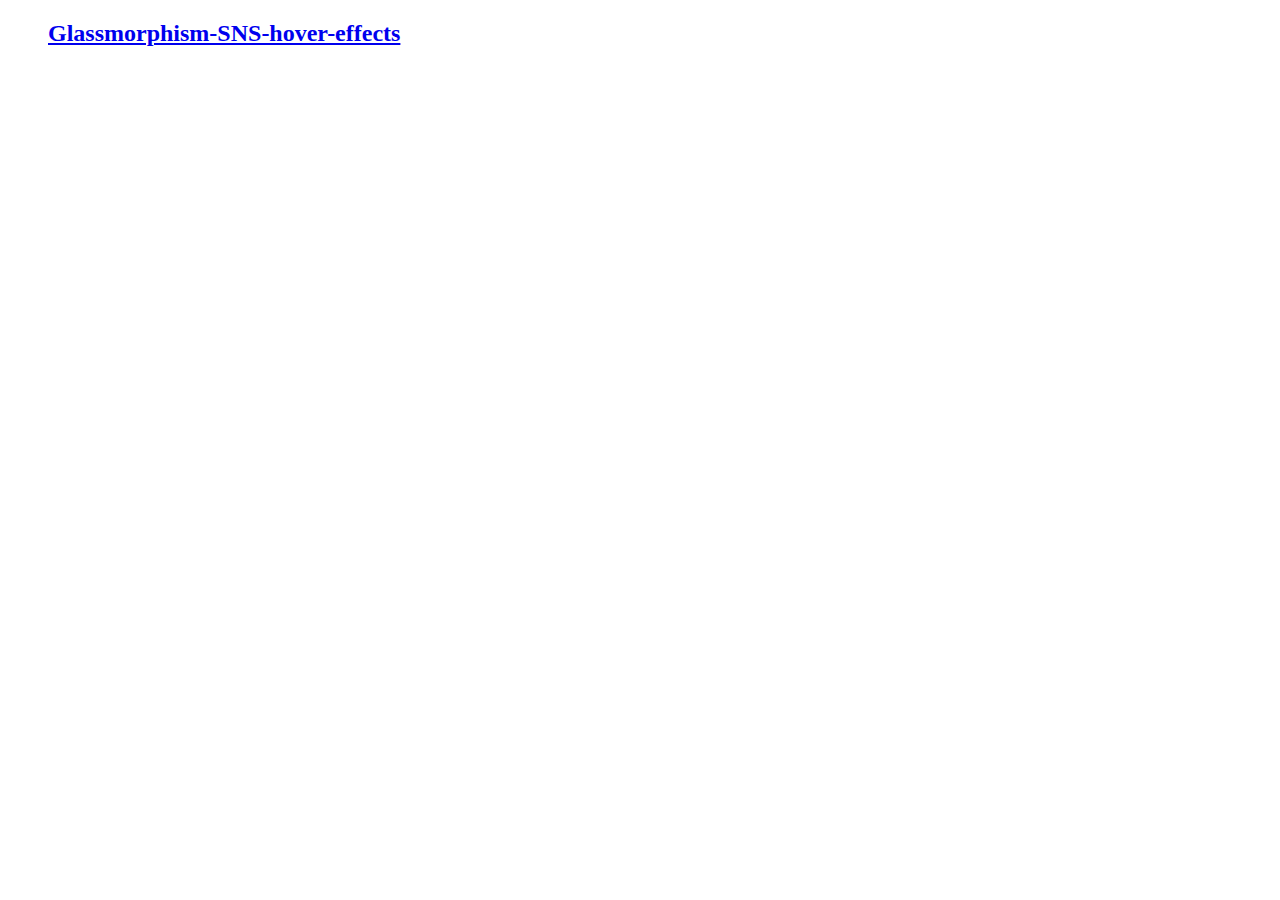
==== index.html @ beea9004 "commit2" ====
<!DOCTYPE html>
<html lang="en">
<head>
    <meta charset="UTF-8">
    <meta name="viewport" content="width=device-width, initial-scale=1.0">
    <title>Lobby</title>
</head>
<body>
    <table>
        <ul><a href="Glassmorphism-SNS-hover-effects/index.html"><h2>Glassmorphism-SNS-hover-effects</h2></a></ul>
    </table>
</body>
</html>
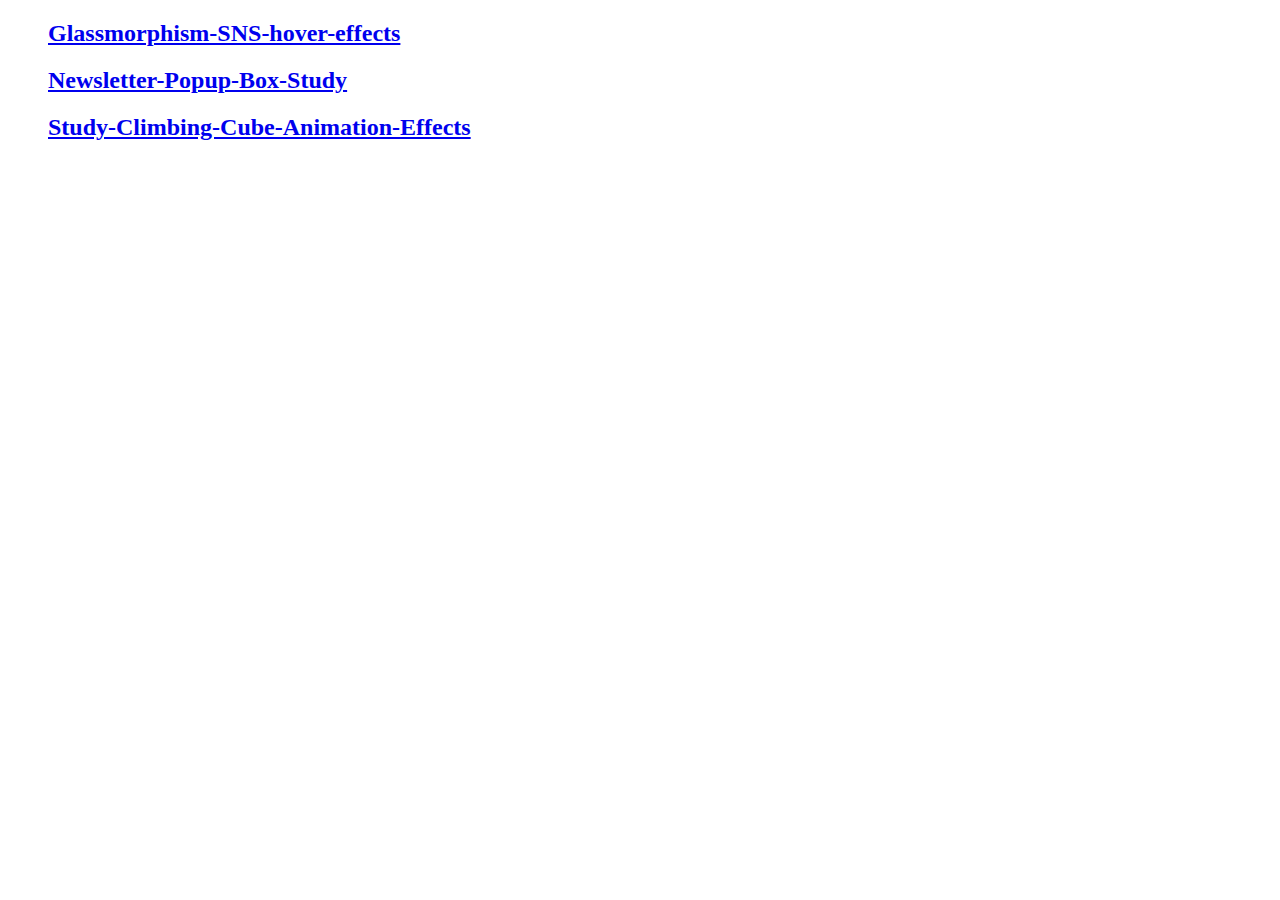
==== commit 9dd26d84: "Push Study-Climbing-Cube-Animation-Effects" ====
--- a/index.html
+++ b/index.html
@@ -8,6 +8,10 @@
 <body>
     <table>
         <ul><a href="Glassmorphism-SNS-hover-effects/index.html"><h2>Glassmorphism-SNS-hover-effects</h2></a></ul>
+        <ul><a href="Newsletter-Popup-Box-Study/index.html"><h2> Newsletter-Popup-Box-Study </h2></a></ul>
+        <ul><a href="Study-Climbing-Cube-Animation-Effects/index.html"><h2> Study-Climbing-Cube-Animation-Effects </h2></a></ul>
+        <ul><a href=""><h2>  </h2></a></ul>
+        
     </table>
 </body>
 </html>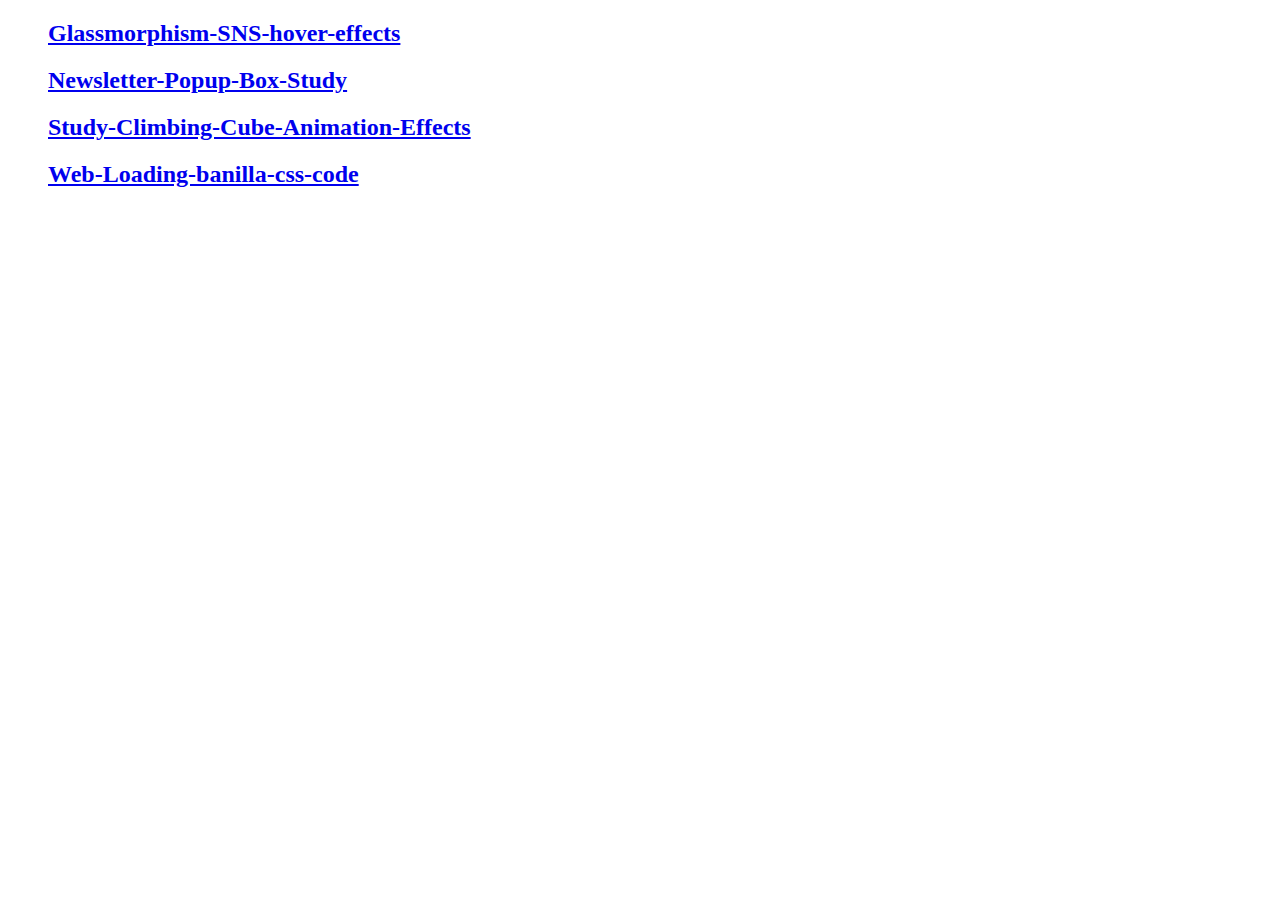
==== commit 0a4de21f: "Relocate route" ====
--- a/index.html
+++ b/index.html
@@ -7,11 +7,10 @@
 </head>
 <body>
     <table>
-        <ul><a href="Glassmorphism-SNS-hover-effects/index.html"><h2>Glassmorphism-SNS-hover-effects</h2></a></ul>
-        <ul><a href="Newsletter-Popup-Box-Study/index.html"><h2> Newsletter-Popup-Box-Study </h2></a></ul>
-        <ul><a href="Study-Climbing-Cube-Animation-Effects/index.html"><h2> Study-Climbing-Cube-Animation-Effects </h2></a></ul>
-        <ul><a href=""><h2>  </h2></a></ul>
-        
+        <ul><a href="Html-CSS/Glassmorphism-SNS-hover-effects/index.html"><h2>Glassmorphism-SNS-hover-effects</h2></a></ul>
+        <ul><a href="Html-CSS/Newsletter-Popup-Box-Study/index.html"><h2> Newsletter-Popup-Box-Study </h2></a></ul>
+        <ul><a href="Html-CSS/Study-Climbing-Cube-Animation-Effects/index.html"><h2> Study-Climbing-Cube-Animation-Effects </h2></a></ul>
+        <ul><a href="Html-CSS/Web-Loading-banilla-css-code/index.html"><h2> Web-Loading-banilla-css-code </h2></a></ul>
     </table>
 </body>
 </html>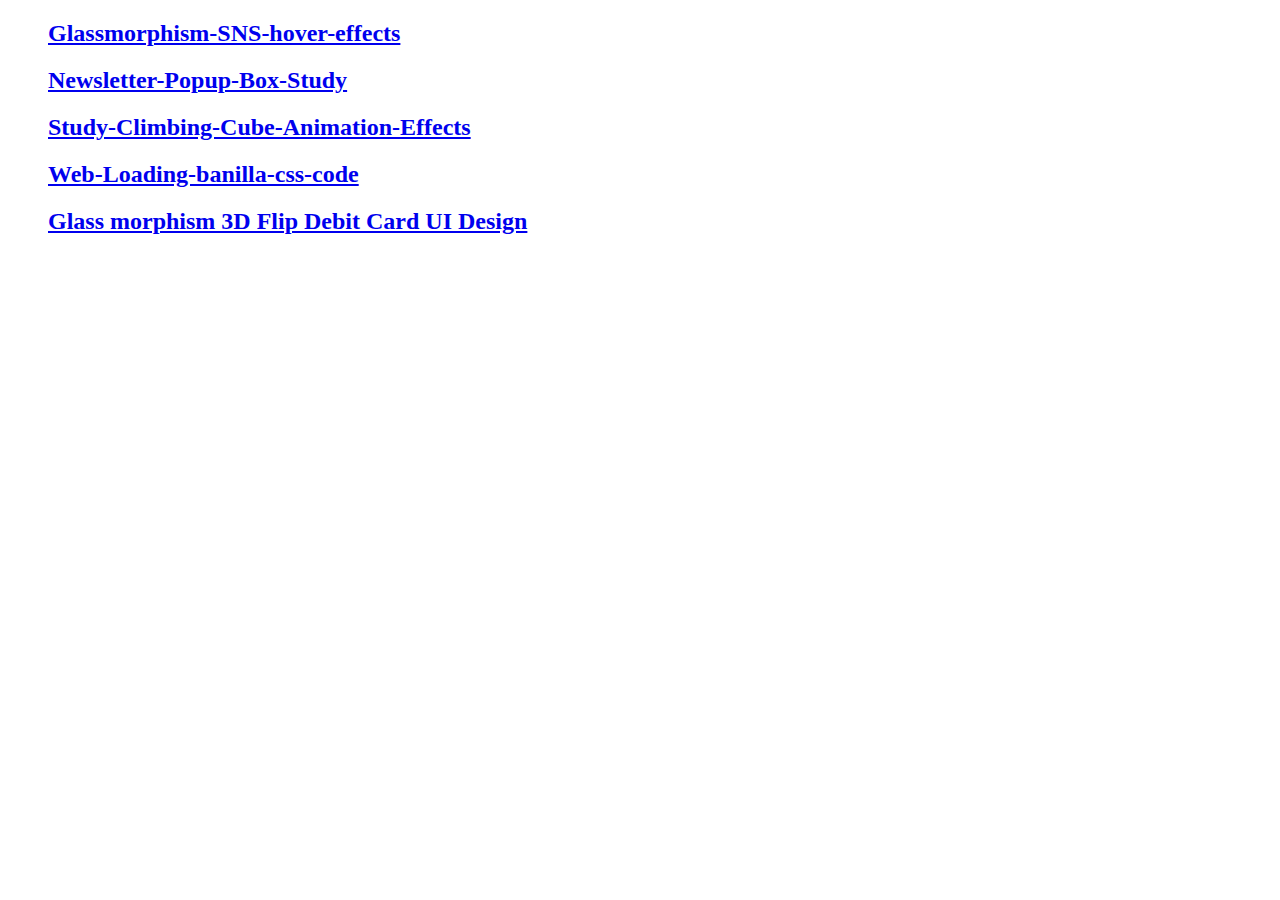
==== commit d559d374: "index html update" ====
--- a/index.html
+++ b/index.html
@@ -11,6 +11,7 @@
         <ul><a href="Html-CSS/Newsletter-Popup-Box-Study/index.html"><h2> Newsletter-Popup-Box-Study </h2></a></ul>
         <ul><a href="Html-CSS/Study-Climbing-Cube-Animation-Effects/index.html"><h2> Study-Climbing-Cube-Animation-Effects </h2></a></ul>
         <ul><a href="Html-CSS/Web-Loading-banilla-css-code/index.html"><h2> Web-Loading-banilla-css-code </h2></a></ul>
+        <ul><a href="Html-CSS/Glass morphism 3D Flip Debit Card UI Design/index.html"><h2> Glass morphism 3D Flip Debit Card UI Design </h2></a></ul>
     </table>
 </body>
 </html>